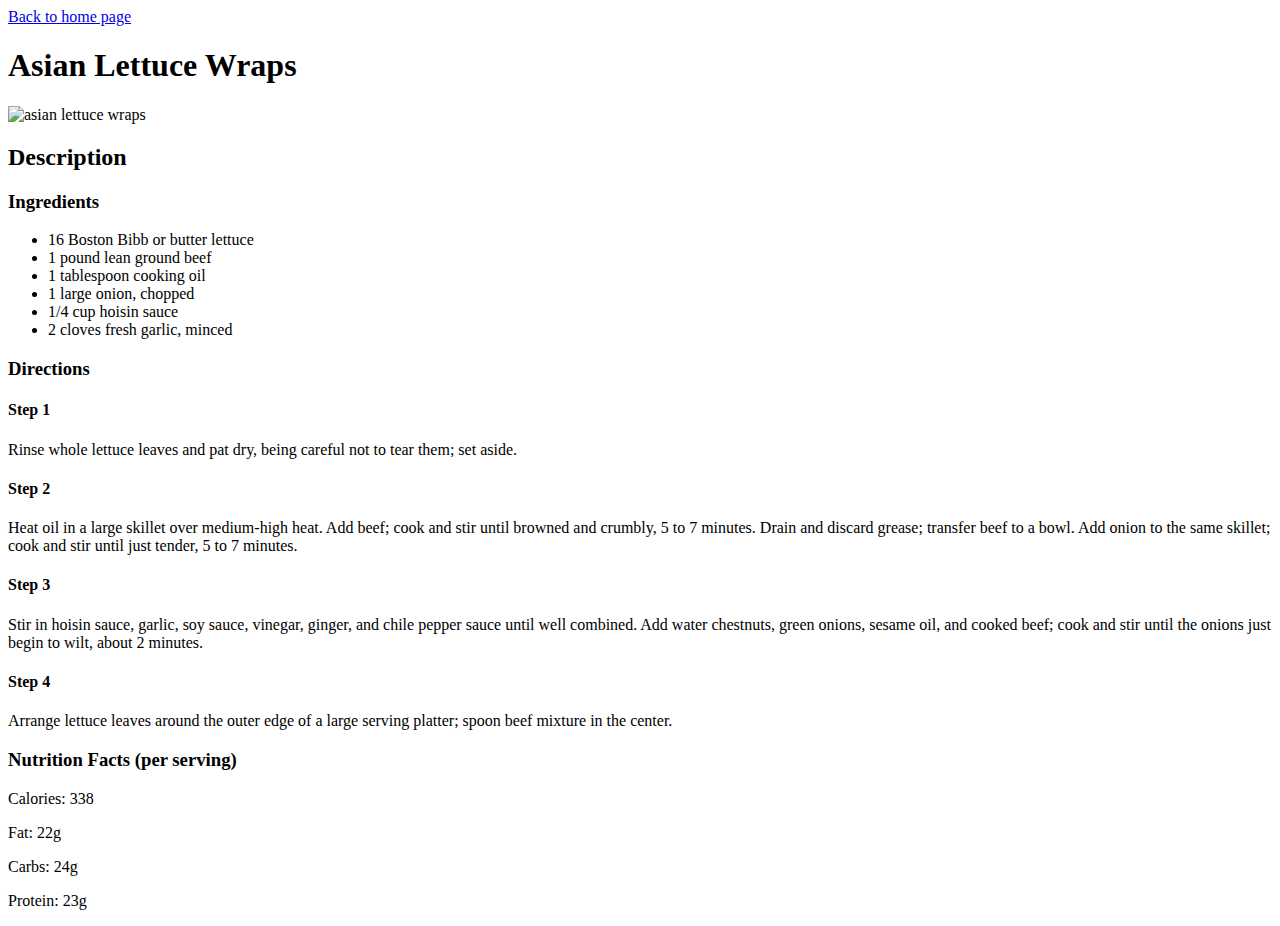
==== recipes/asianLettuceWraps.html @ 132fe7c0 "Add Recipe HTML page" ====
<!DOCTYPE html>
<html lang="en">
<head>
    <meta charset="UTF-8">
    <meta name="viewport" content="width=device-width, initial-scale=1.0">
    <title>Chicken Noodle Salad</title>
</head>
<body>
    <a href="/odin-recipes/index.html">Back to home page</a>
    <h1>Asian Lettuce Wraps</h1>
    <img src="https://imagesvc.meredithcorp.io/v3/mm/image?url=https%3A%2F%2Fstatic.onecms.io%2Fwp-content%2Fuploads%2Fsites%2F43%2F2022%2F05%2F16%2F2630776-asian-lettuce-wraps-Chefd-1x1-1.jpg&q=60&c=sc&poi=auto&orient=true&h=512" alt="asian lettuce wraps">
    <h2>Description</h2>
    <section>
        <h3>Ingredients</h3>
        <ul>
            <li>16 Boston Bibb or butter lettuce</li>
            <li>1 pound lean ground beef</li>
            <li>1 tablespoon cooking oil</li>
            <li>1 large onion, chopped</li>
            <li>1/4 cup hoisin sauce</li>
            <li>2 cloves fresh garlic, minced</li>
        </ul>
    </section>
    <section>
        <h3>Directions</h3>
        <h4>Step 1</h4>
        <p>Rinse whole lettuce leaves and pat dry, being careful not to tear them; set aside.</p>
        <h4>Step 2</h4>
        <p>Heat oil in a large skillet over medium-high heat. Add beef; cook and stir until browned and crumbly, 5 to 7 minutes. Drain and discard grease; transfer beef to a bowl. Add onion to the same skillet; cook and stir until just tender, 5 to 7 minutes.</p>
        <h4>Step 3</h4>
        <p>Stir in hoisin sauce, garlic, soy sauce, vinegar, ginger, and chile pepper sauce until well combined. Add water chestnuts, green onions, sesame oil, and cooked beef; cook and stir until the onions just begin to wilt, about 2 minutes.</p>
        <h4>Step 4</h4>
        <p>Arrange lettuce leaves around the outer edge of a large serving platter; spoon beef mixture in the center.</p>
    </section>
    <section>
        <h3>Nutrition Facts (per serving)</h3>
        <p>Calories: 338</p>
        <p>Fat: 22g</p>
        <p>Carbs: 24g</p>
        <p>Protein: 23g</p>
    </section>
</body>
</html>
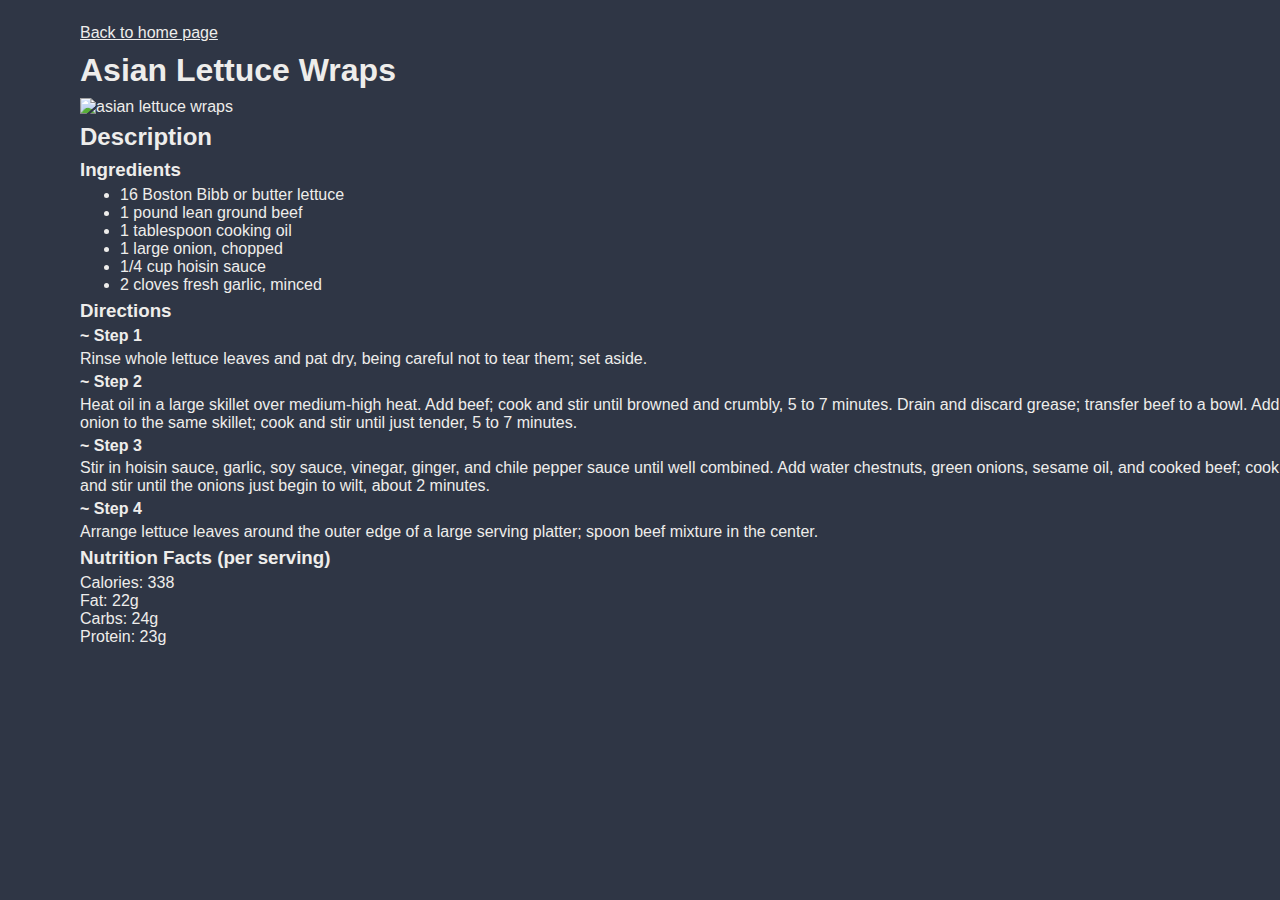
==== commit d7b4135b: "Style the page" ====
--- a/recipes/asianLettuceWraps.html
+++ b/recipes/asianLettuceWraps.html
@@ -4,9 +4,10 @@
     <meta charset="UTF-8">
     <meta name="viewport" content="width=device-width, initial-scale=1.0">
     <title>Chicken Noodle Salad</title>
+    <link rel="stylesheet" href="../css/styles.css">
 </head>
 <body>
-    <a href="/odin-recipes/index.html">Back to home page</a>
+    <a href="../index.html">Back to home page</a>
     <h1>Asian Lettuce Wraps</h1>
     <img src="https://imagesvc.meredithcorp.io/v3/mm/image?url=https%3A%2F%2Fstatic.onecms.io%2Fwp-content%2Fuploads%2Fsites%2F43%2F2022%2F05%2F16%2F2630776-asian-lettuce-wraps-Chefd-1x1-1.jpg&q=60&c=sc&poi=auto&orient=true&h=512" alt="asian lettuce wraps">
     <h2>Description</h2>
--- a/css/styles.css
+++ b/css/styles.css
@@ -0,0 +1,27 @@
+* {
+    font-family: Verdana, Geneva, Tahoma, sans-serif;
+    margin: 0;
+    box-sizing: border-box;
+    background-color: #2F3645;
+    color: #EEEDEB;
+}
+
+body {
+    padding: 1.5em 0 1.5em 5em;
+}
+
+h1,
+h2,
+h3,
+h4 {
+    margin: 0.3em 0;
+}
+
+h4::before {
+    content: "~ ";
+}
+
+img {
+    width: 300px;
+    height: auto;
+}